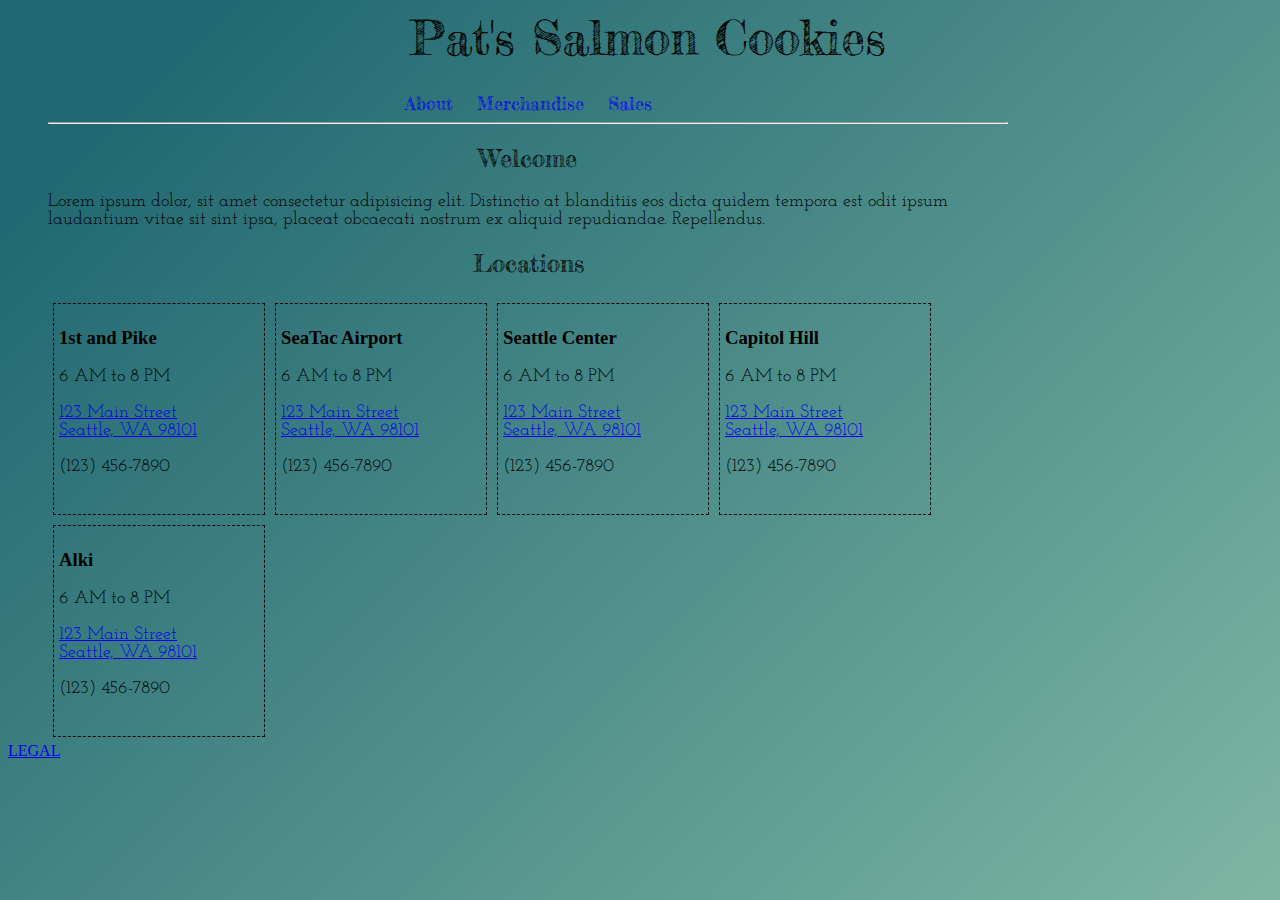
==== index.html @ 5c054ccf "completely rehauling CSS" ====
<!DOCTYPE html>
<html lang="en">
<head>
    <meta charset="UTF-8">
    <meta name="viewport" content="width=device-width, initial-scale=1.0">
    <meta http-equiv="X-UA-Compatible" content="ie=edge">
    <link href="css/style.css" rel="stylesheet">
    <link href="https://fonts.googleapis.com/css?family=Chakra+Petch|Fredericka+the+Great|Josefin+Slab|Press+Start+2P" rel="stylesheet">
    <title>CHANGE THIS TITLE LATER</title>
</head>
<body>
    <header>
        <h1>Pat's Salmon Cookies</h1>
        <hr>
        <nav>
            <a href="#">About</a>
            <a href="#">Merchandise</a>
            <a href="sales.html">Sales</a>
        </nav>
    </header>
    <main>
        <section>
            <hr>
            <h2>Welcome</h2>
            <p>Lorem ipsum dolor, sit amet consectetur adipisicing elit. Distinctio at blanditiis eos dicta quidem tempora est odit ipsum laudantium vitae sit sint ipsa, placeat obcaecati nostrum ex aliquid repudiandae. Repellendus.</p>
        </section>
        <section>
            <h2>Locations</h2>
            <div>
                <h3>1st and Pike</h3>
                <p>6 AM to 8 PM</p>
                <a href="#"><p>123 Main Street <br> Seattle, WA 98101</p></a>
                <p>(123) 456-7890</p>
            </div>
            <div>
                <h3>SeaTac Airport</h3>
                <p>6 AM to 8 PM</p>
                <a href="#"><p>123 Main Street <br> Seattle, WA 98101</p></a>
                <p>(123) 456-7890</p>
            </div>
            <div>
                <h3>Seattle Center</h3>
                <p>6 AM to 8 PM</p>
                <a href="#"><p>123 Main Street <br> Seattle, WA 98101</p></a>
                <p>(123) 456-7890</p>
            </div>
            <div>
                <h3>Capitol Hill</h3>
                <p>6 AM to 8 PM</p>
                <a href="#"><p>123 Main Street <br> Seattle, WA 98101</p></a>
                <p>(123) 456-7890</p>
            </div>
            <div>
                <h3>Alki</h3>
                <p>6 AM to 8 PM</p>
                <a href="#"><p>123 Main Street <br> Seattle, WA 98101</p></a>
                <p>(123) 456-7890</p>
            </div>
        </section>
    </main>
    <footer>
        <a href="x">LEGAL</a>
    </footer>

    <script src="js/main.js"></script>
</body>
</html>
---- css/style.css ----
body {
    height: 100%;
    width: 100%;
    background: linear-gradient(135deg, rgb(33, 104, 114) 10%, rgb(126, 182, 163) 100%);
    background-attachment: fixed;
}

header {
    width: 100%;
    margin: auto;
}

header h1 {
    font-family: 'Fredericka the Great', fantasy;
    font-size: 48px;
    font-weight: 400;
    width: 100%;
    margin: auto;
    text-align: center;
}

header nav {
    max-width: 960px;
    min-width: 480px;
    margin: auto 40px;
    text-align: center;

}
header nav a {
    /* TEXT */
    font-family: 'Fredericka the Great', fantasy;
    font-size: 18px;
    font-weight: 400;
    text-decoration: none;
    /* POSITION */
    margin: 10px;
}

header nav a:hover {
    font-weight: bold;
    text-shadow: 3px 3px 5px rgb(63, 87, 90);
}

section {
    max-width: 960px;
    min-width: 480px;
    margin: auto 40px;
}

section h2 {
    font-family: 'Fredericka the Great', fantasy;
    font-size: 24px;
    font-weight: 400;
    text-align: center;
}

section p {
    font-family: 'Josefin Slab';
    font-size: 18px;
}

section div {
    border: 1px black dashed;
    height: 200px;
    width: 200px;
    float: left;
    justify-content: center;
    border-collapse: collapse;
    margin: 5px;
    padding: 5px;
}

footer {
    clear: both;
}

header hr {
    height: 25px;
    max-width: 960px;
    min-width: 480px;
    background: url(https://i.imgur.com/3xQZcVn.png) round;
    opacity: .5;
    border: 0;
    margin: auto;
}
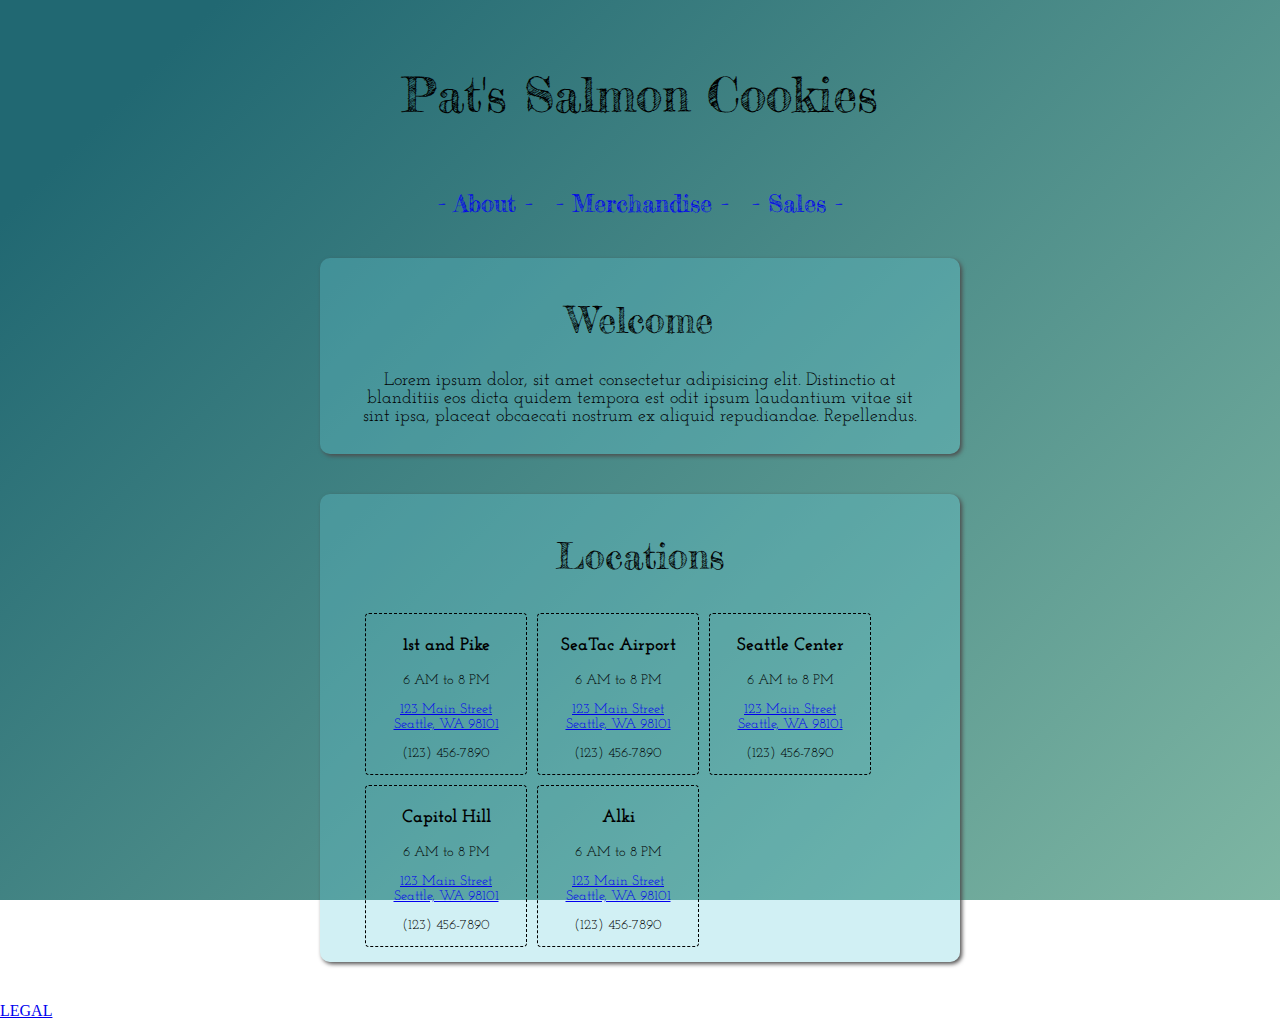
==== commit d950941b: "more css tweaks" ====
--- a/index.html
+++ b/index.html
@@ -10,21 +10,21 @@
 </head>
 <body>
     <header>
+        <hr>
         <h1>Pat's Salmon Cookies</h1>
         <hr>
         <nav>
-            <a href="#">About</a>
-            <a href="#">Merchandise</a>
-            <a href="sales.html">Sales</a>
+            <a href="#">- About -</a>
+            <a href="#">- Merchandise -</a>
+            <a href="sales.html">- Sales -</a>
         </nav>
     </header>
     <main>
         <section>
-            <hr>
             <h2>Welcome</h2>
             <p>Lorem ipsum dolor, sit amet consectetur adipisicing elit. Distinctio at blanditiis eos dicta quidem tempora est odit ipsum laudantium vitae sit sint ipsa, placeat obcaecati nostrum ex aliquid repudiandae. Repellendus.</p>
         </section>
-        <section>
+        <section class="locations">
             <h2>Locations</h2>
             <div>
                 <h3>1st and Pike</h3>
@@ -56,6 +56,8 @@
                 <a href="#"><p>123 Main Street <br> Seattle, WA 98101</p></a>
                 <p>(123) 456-7890</p>
             </div>
+            <!-- This <p> below is filler text to force the section to reach its max-width -->
+            <p id="clear-fix">Lorem ipsum dolor sit amet consectetur adipisicing elit. Tenetur animi, vero repudiandae dicta, ratione odit perferendis obcaecati ad nostrum eaque inventore facilis harum modi. Esse error rerum sit in molestias!</p>
         </section>
     </main>
     <footer>
--- a/css/style.css
+++ b/css/style.css
@@ -1,55 +1,80 @@
-body {
+html, body {
     height: 100%;
-    width: 100%;
+    max-width: 100%;
+    min-width: 606px;
+    margin: 0;
     background: linear-gradient(135deg, rgb(33, 104, 114) 10%, rgb(126, 182, 163) 100%);
     background-attachment: fixed;
 }
 
-header {
-    width: 100%;
+header, main {
+    max-width: 720px;
+    min-width: 606px;
     margin: auto;
+    text-align: center;
 }
 
 header h1 {
     font-family: 'Fredericka the Great', fantasy;
     font-size: 48px;
     font-weight: 400;
-    width: 100%;
-    margin: auto;
+    max-width: 720px;
+    min-width: 480px;
+    margin: 0px 40px;
     text-align: center;
 }
 
 header nav {
-    max-width: 960px;
+    max-width: 720px;
     min-width: 480px;
-    margin: auto 40px;
+    margin: auto;
     text-align: center;
 
 }
 header nav a {
     /* TEXT */
     font-family: 'Fredericka the Great', fantasy;
-    font-size: 18px;
+    font-size: 24px;
     font-weight: 400;
     text-decoration: none;
     /* POSITION */
     margin: 10px;
+    transition: all 0.5s ease;
 }
 
 header nav a:hover {
-    font-weight: bold;
-    text-shadow: 3px 3px 5px rgb(63, 87, 90);
+    text-shadow: 1px 1px 2px ;
+}
+
+header hr {
+    height: 25px;
+    max-width: 720px;
+    background: url(https://i.imgur.com/3xQZcVn.png) round;
+    opacity: .5;
+    border: 0;
+    margin: 20px 40px 20px 40px;
 }
 
 section {
-    max-width: 960px;
+    max-width: 720px;
     min-width: 480px;
-    margin: auto 40px;
+    margin: 40px;
+    padding-left: 40px;
+    padding-right: 40px;
+    padding-top: 10px;
+    padding-bottom: 10px;
+    background-color: rgba(104, 206, 219, 0.3);
+    border-radius: 10px;
+    box-shadow: 2px 2px 4px rgb(77, 76, 76);
+    /* CLEAR FIX */
+    content: "";
+    display: table;
+    clear: both;
 }
 
 section h2 {
     font-family: 'Fredericka the Great', fantasy;
-    font-size: 24px;
+    font-size: 36px;
     font-weight: 400;
     text-align: center;
 }
@@ -61,25 +86,38 @@
 
 section div {
     border: 1px black dashed;
-    height: 200px;
-    width: 200px;
+    border-radius: 4px;
+    height: 150px;
+    width: 150px;
     float: left;
-    justify-content: center;
-    border-collapse: collapse;
     margin: 5px;
     padding: 5px;
+    transition: all 1.5s ease;
+}
+
+.locations div:hover {
+    background-color: rgba(104, 206, 219);
+}
+
+
+section div h3 {
+    font-family: 'Josefin Slab';
+    font-size: 18px;
+    font-weight: bold;
+}
+
+section div p {
+    font-size: 14px;
+}
+
+#clear-fix {
+    display: block;
+    position: relative;
+    color: rgba(255, 255, 255, 0);
+    z-index: -1;
 }
 
 footer {
     clear: both;
 }
 
-header hr {
-    height: 25px;
-    max-width: 960px;
-    min-width: 480px;
-    background: url(https://i.imgur.com/3xQZcVn.png) round;
-    opacity: .5;
-    border: 0;
-    margin: auto;
-}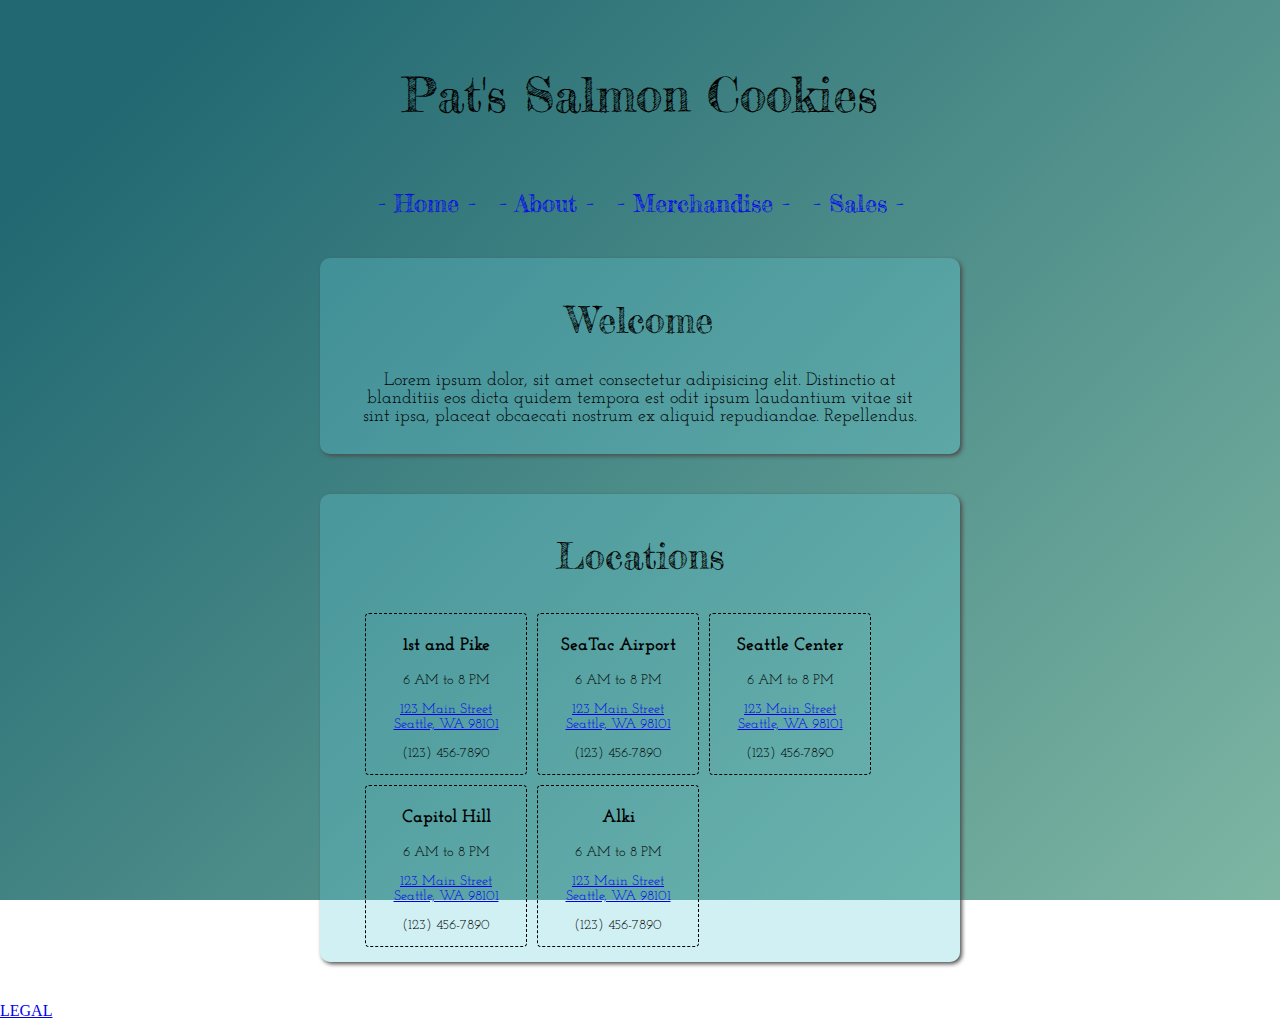
==== commit ce3a6253: "yet more tweaks, more to come" ====
--- a/index.html
+++ b/index.html
@@ -14,6 +14,7 @@
         <h1>Pat's Salmon Cookies</h1>
         <hr>
         <nav>
+            <a href="index.html">- Home -</a>
             <a href="#">- About -</a>
             <a href="#">- Merchandise -</a>
             <a href="sales.html">- Sales -</a>
@@ -29,39 +30,39 @@
             <div>
                 <h3>1st and Pike</h3>
                 <p>6 AM to 8 PM</p>
-                <a href="#"><p>123 Main Street <br> Seattle, WA 98101</p></a>
+                <a href="https://maps.google.com/"><p>123 Main Street <br> Seattle, WA 98101</p></a>
                 <p>(123) 456-7890</p>
             </div>
             <div>
                 <h3>SeaTac Airport</h3>
                 <p>6 AM to 8 PM</p>
-                <a href="#"><p>123 Main Street <br> Seattle, WA 98101</p></a>
+                <a href="https://maps.google.com/"><p>123 Main Street <br> Seattle, WA 98101</p></a>
                 <p>(123) 456-7890</p>
             </div>
             <div>
                 <h3>Seattle Center</h3>
                 <p>6 AM to 8 PM</p>
-                <a href="#"><p>123 Main Street <br> Seattle, WA 98101</p></a>
+                <a href="https://maps.google.com/"><p>123 Main Street <br> Seattle, WA 98101</p></a>
                 <p>(123) 456-7890</p>
             </div>
             <div>
                 <h3>Capitol Hill</h3>
                 <p>6 AM to 8 PM</p>
-                <a href="#"><p>123 Main Street <br> Seattle, WA 98101</p></a>
+                <a href="https://maps.google.com/"><p>123 Main Street <br> Seattle, WA 98101</p></a>
                 <p>(123) 456-7890</p>
             </div>
             <div>
                 <h3>Alki</h3>
                 <p>6 AM to 8 PM</p>
-                <a href="#"><p>123 Main Street <br> Seattle, WA 98101</p></a>
+                <a href="https://maps.google.com/"><p>123 Main Street <br> Seattle, WA 98101</p></a>
                 <p>(123) 456-7890</p>
             </div>
             <!-- This <p> below is filler text to force the section to reach its max-width -->
-            <p id="clear-fix">Lorem ipsum dolor sit amet consectetur adipisicing elit. Tenetur animi, vero repudiandae dicta, ratione odit perferendis obcaecati ad nostrum eaque inventore facilis harum modi. Esse error rerum sit in molestias!</p>
+            <p class="clear-fix">Lorem ipsum dolor sit amet consectetur adipisicing elit. Tenetur animi, vero repudiandae dicta, ratione odit perferendis obcaecati ad nostrum eaque inventore facilis harum modi. Esse error rerum sit in molestias!</p>
         </section>
     </main>
     <footer>
-        <a href="x">LEGAL</a>
+        <a href="#">LEGAL</a>
     </footer>
 
     <script src="js/main.js"></script>
--- a/css/style.css
+++ b/css/style.css
@@ -49,6 +49,7 @@
 header hr {
     height: 25px;
     max-width: 720px;
+    -moz-background: url(https://i.imgur.com/3xQZcVn.png) round;
     background: url(https://i.imgur.com/3xQZcVn.png) round;
     opacity: .5;
     border: 0;
@@ -110,7 +111,71 @@
     font-size: 14px;
 }
 
-#clear-fix {
+/* ======
+   TABLES
+   ======*/
+
+   table {
+    border: 1px black solid;
+    margin: auto;
+}
+
+td {
+    font-family: 'Chakra Petch';
+    text-align: center;
+    border: 1px black solid;
+    border-collapse: collapse;
+}
+
+th {
+    font-family: 'Josefin Slab';
+    font-weight: 400;
+}
+
+tr {
+    transition: all 2.5s ease;
+}
+
+tbody tr:hover, tfoot tr:hover { /* Excludes thead from highlighting */
+    background-color: rgb(164, 253, 246);
+}
+
+/*=====
+  FORMS
+  =====*/
+
+form {
+    max-width: 500px;
+    min-width: 300px;
+    margin: 30px auto;
+    padding: 1em;
+    border-radius: 10px;
+    background-color: rgba(98, 98, 98, 0.109);
+}
+
+legend {
+    font-family: 'Fredericka the Great';
+    /* font-weight used to keep Google Font in header from appearing bold */
+    font-weight: 400;
+    font-size: 24px;
+    text-align: center;
+    margin-bottom: 20px;
+}
+
+label, form p {
+    font-family: 'Josefin Slab'; 
+}
+
+input {
+    background-color: rgba(154, 187, 176, 0.561);
+    border-radius: 5px;
+}
+
+.number-input {
+    width: 50px;
+}
+
+.clear-fix {
     display: block;
     position: relative;
     color: rgba(255, 255, 255, 0);
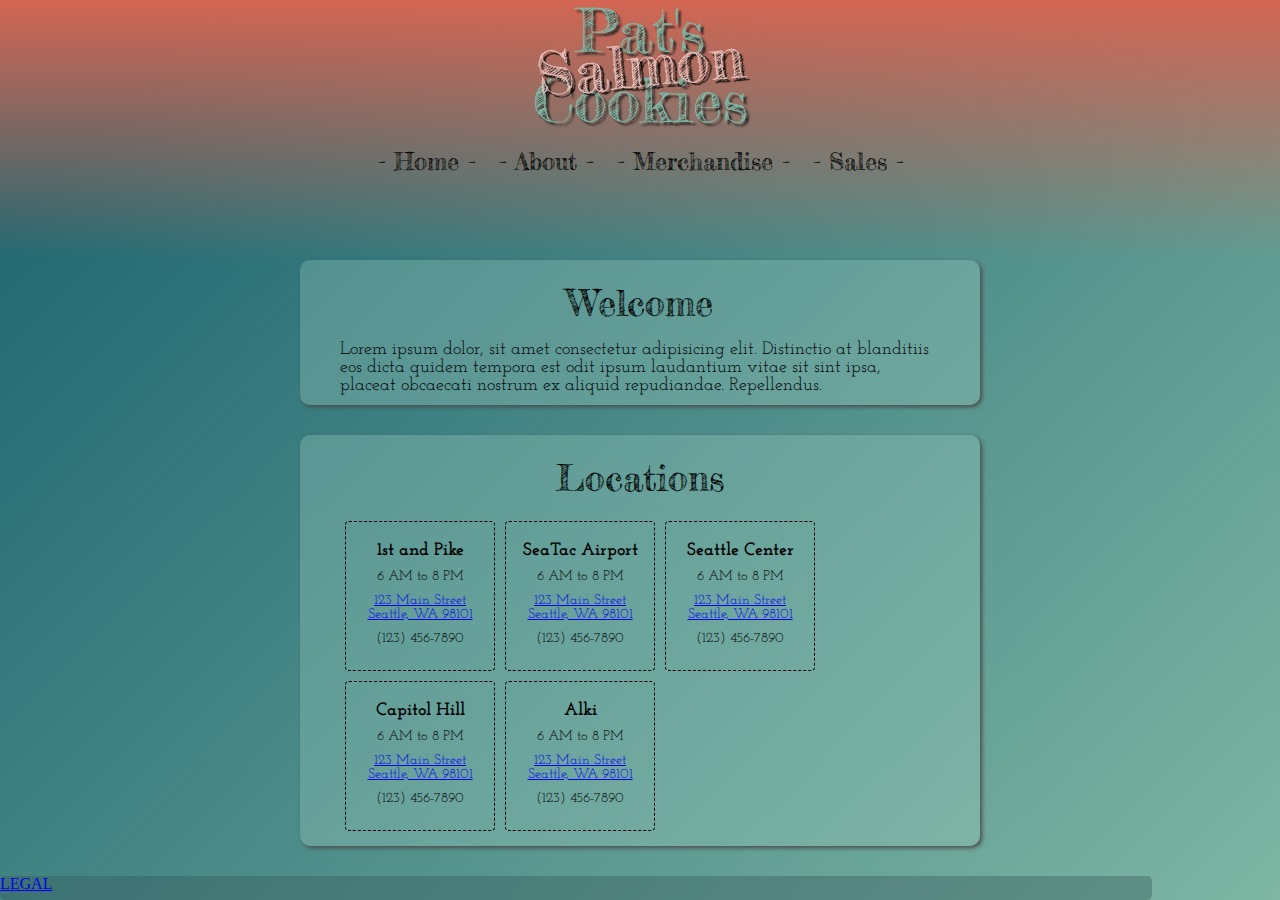
==== commit d1e8d253: "completed index.html header, working on sections" ====
--- a/index.html
+++ b/index.html
@@ -4,15 +4,16 @@
     <meta charset="UTF-8">
     <meta name="viewport" content="width=device-width, initial-scale=1.0">
     <meta http-equiv="X-UA-Compatible" content="ie=edge">
-    <link href="css/style.css" rel="stylesheet">
+    <link rel="stylesheet" href="reset.css">
+    <link rel="stylesheet" href="css/style.css">
     <link href="https://fonts.googleapis.com/css?family=Chakra+Petch|Fredericka+the+Great|Josefin+Slab|Press+Start+2P" rel="stylesheet">
     <title>CHANGE THIS TITLE LATER</title>
 </head>
 <body>
     <header>
-        <hr>
-        <h1>Pat's Salmon Cookies</h1>
-        <hr>
+        <h1 class="green">Pat's</h1>
+        <h1 class="pink" id="tilt">Salmon</h1>
+        <h1 class="green">Cookies</h1>
         <nav>
             <a href="index.html">- Home -</a>
             <a href="#">- About -</a>
--- a/css/style.css
+++ b/css/style.css
@@ -7,45 +7,59 @@
     background-attachment: fixed;
 }
 
-header, main {
-    max-width: 720px;
-    min-width: 606px;
-    margin: auto;
-    text-align: center;
+header {
+    height: 260px;
+    background:linear-gradient(rgb(212, 102, 83), rgb(212, 102, 83, 0));
 }
 
 header h1 {
+    font-family: "Fredericka the Great", Fantasy;
+    font-size: 60px;
+    text-align: center;
+    text-shadow: 3px 3px 2px rgb(41, 40, 40);
+}
+
+.green {
+    color: rgb(126, 182, 163);
+}
+
+.pink {
+color: rgb(228, 187, 180);
+}
+
+#tilt {
+    float: center;
+    margin: auto;
+    transform: rotate(-5deg);
+    line-height: 10px;
+    text-shadow: 3px 3px 1px rgb(17, 17, 17); 
+}
+
+header nav {
+    position: relative;
+    top: 20px;
+    max-width: 720px;
+    min-width: 480px;
+    margin: auto;
+    text-align: center;
+}
+
+header nav a {
     font-family: 'Fredericka the Great', fantasy;
-    font-size: 48px;
-    font-weight: 400;
-    max-width: 720px;
-    min-width: 480px;
-    margin: 0px 40px;
-    text-align: center;
-}
-
-header nav {
-    max-width: 720px;
-    min-width: 480px;
-    margin: auto;
-    text-align: center;
-
-}
-header nav a {
-    /* TEXT */
-    font-family: 'Fredericka the Great', fantasy;
+    color: black;
     font-size: 24px;
     font-weight: 400;
     text-decoration: none;
-    /* POSITION */
     margin: 10px;
-    transition: all 0.5s ease;
+    transition: all 1s ease;
 }
 
 header nav a:hover {
-    text-shadow: 1px 1px 2px ;
-}
-
+    text-shadow: 1px 1px 1px ;
+    color: white;
+}
+
+/*
 header hr {
     height: 25px;
     max-width: 720px;
@@ -54,17 +68,22 @@
     opacity: .5;
     border: 0;
     margin: 20px 40px 20px 40px;
+} */
+
+main {
+    max-width: 720px;
+    min-width: 606px;
+    margin: auto;
 }
 
 section {
     max-width: 720px;
-    min-width: 480px;
-    margin: 40px;
-    padding-left: 40px;
-    padding-right: 40px;
-    padding-top: 10px;
-    padding-bottom: 10px;
-    background-color: rgba(104, 206, 219, 0.3);
+    min-width: 200px;
+    margin-bottom: 30px;
+    margin-left: 20px;
+    margin-right: 20px;
+    padding: 10px 40px;
+    background-color: rgba(164, 209, 194, 0.3);
     border-radius: 10px;
     box-shadow: 2px 2px 4px rgb(77, 76, 76);
     /* CLEAR FIX */
@@ -78,6 +97,7 @@
     font-size: 36px;
     font-weight: 400;
     text-align: center;
+    margin: 15px 0 20px 0;
 }
 
 section p {
@@ -87,28 +107,44 @@
 
 section div {
     border: 1px black dashed;
+    text-align: center;
     border-radius: 4px;
     height: 150px;
     width: 150px;
     float: left;
     margin: 5px;
-    padding: 5px;
+    padding: 20px 0 0 0;
+    box-sizing: border-box;
     transition: all 1.5s ease;
 }
 
 .locations div:hover {
-    background-color: rgba(104, 206, 219);
+    background-color: rgba(162, 223, 203, 0.61);
 }
 
 
 section div h3 {
+    display: inline-block;
+    top: 5px;
+    margin-bottom: 10px;
     font-family: 'Josefin Slab';
     font-size: 18px;
     font-weight: bold;
 }
 
-section div p {
+section div p, section div a {
     font-size: 14px;
+    margin-bottom: 10px;
+}
+
+footer {
+    position: absolute;
+    bottom: 0;
+    height: 24px;
+    width: 90%;
+    margin: auto;
+    border-radius: 5px;
+    background-color: rgba(54, 85, 88, 0.384);
 }
 
 /* ======
@@ -133,11 +169,11 @@
 }
 
 tr {
-    transition: all 2.5s ease;
+    transition: all 1.75s ease;
 }
 
 tbody tr:hover, tfoot tr:hover { /* Excludes thead from highlighting */
-    background-color: rgb(164, 253, 246);
+    background-color: rgba(162, 223, 203, 0.61);
 }
 
 /*=====
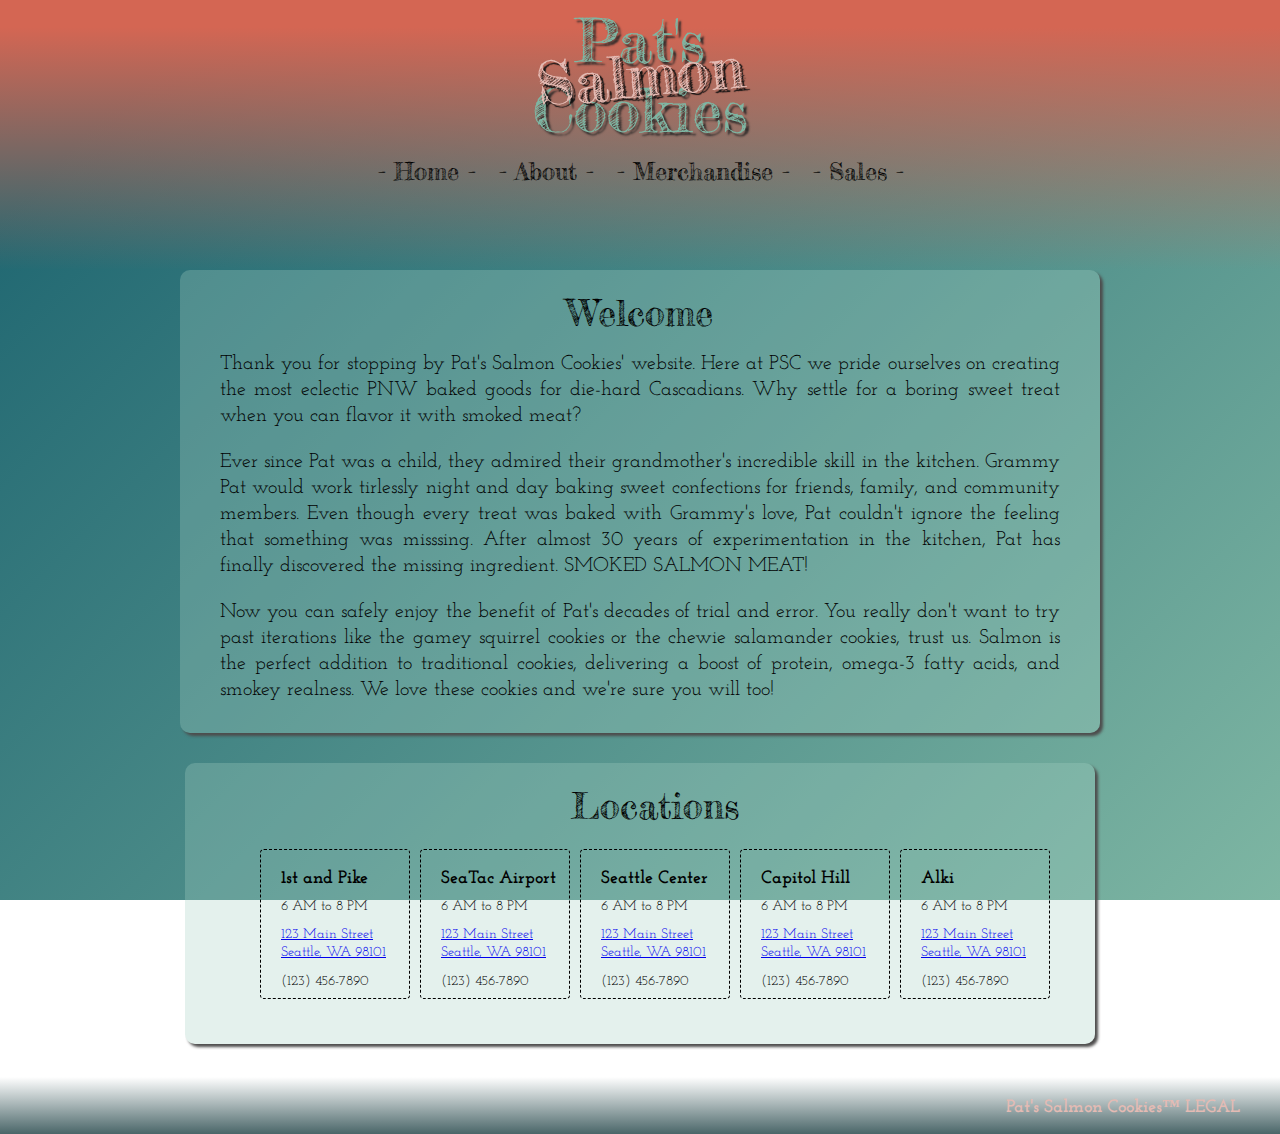
==== commit 4815715b: "working on sales tables" ====
--- a/index.html
+++ b/index.html
@@ -24,7 +24,9 @@
     <main>
         <section>
             <h2>Welcome</h2>
-            <p>Lorem ipsum dolor, sit amet consectetur adipisicing elit. Distinctio at blanditiis eos dicta quidem tempora est odit ipsum laudantium vitae sit sint ipsa, placeat obcaecati nostrum ex aliquid repudiandae. Repellendus.</p>
+            <p>Thank you for stopping by Pat's Salmon Cookies' website. Here at PSC we pride ourselves on creating the most eclectic PNW baked goods for die-hard Cascadians. Why settle for a boring sweet treat when you can flavor it with smoked meat?</p>
+            <p>Ever since Pat was a child, they admired their grandmother's incredible skill in the kitchen. Grammy Pat would work tirlessly night and day baking sweet confections for friends, family, and community members. Even though every treat was baked with Grammy's love, Pat couldn't ignore the feeling that something was misssing. After almost 30 years of experimentation in the kitchen, Pat has finally discovered the missing ingredient. SMOKED SALMON MEAT!</p>
+            <p>Now you can safely enjoy the benefit of Pat's decades of trial and error. You really don't want to try past iterations like the gamey squirrel cookies or the chewie salamander cookies, trust us. Salmon is the perfect addition to traditional cookies, delivering a boost of protein, omega-3 fatty acids, and smokey realness. We love these cookies and we're sure you will too!</p>
         </section>
         <section class="locations">
             <h2>Locations</h2>
@@ -59,11 +61,11 @@
                 <p>(123) 456-7890</p>
             </div>
             <!-- This <p> below is filler text to force the section to reach its max-width -->
-            <p class="clear-fix">Lorem ipsum dolor sit amet consectetur adipisicing elit. Tenetur animi, vero repudiandae dicta, ratione odit perferendis obcaecati ad nostrum eaque inventore facilis harum modi. Esse error rerum sit in molestias!</p>
+            <p class="clear-fix">                                                                                                                                                                                                                                                         </p>
         </section>
     </main>
     <footer>
-        <a href="#">LEGAL</a>
+        <a href="#">Pat's Salmon Cookies&#8482 LEGAL</a>
     </footer>
 
     <script src="js/main.js"></script>
--- a/css/style.css
+++ b/css/style.css
@@ -9,7 +9,8 @@
 
 header {
     height: 260px;
-    background:linear-gradient(rgb(212, 102, 83), rgb(212, 102, 83, 0));
+    background:linear-gradient(rgb(212, 102, 83) 10%, rgb(212, 102, 83, 0));
+    padding-top: 10px;
 }
 
 header h1 {
@@ -24,7 +25,12 @@
 }
 
 .pink {
-color: rgb(228, 187, 180);
+    color: rgb(228, 187, 180);
+}
+
+.sales-header {
+    margin-top: 39px;
+    margin-bottom: 30px;
 }
 
 #tilt {
@@ -48,10 +54,9 @@
     font-family: 'Fredericka the Great', fantasy;
     color: black;
     font-size: 24px;
-    font-weight: 400;
     text-decoration: none;
     margin: 10px;
-    transition: all 1s ease;
+    transition: all .75s ease;
 }
 
 header nav a:hover {
@@ -71,25 +76,21 @@
 } */
 
 main {
-    max-width: 720px;
-    min-width: 606px;
-    margin: auto;
+    max-width: 100%;
 }
 
 section {
-    max-width: 720px;
+    max-width: 840px;
     min-width: 200px;
-    margin-bottom: 30px;
-    margin-left: 20px;
-    margin-right: 20px;
+    margin: 0 auto 30px auto;
     padding: 10px 40px;
     background-color: rgba(164, 209, 194, 0.3);
     border-radius: 10px;
-    box-shadow: 2px 2px 4px rgb(77, 76, 76);
-    /* CLEAR FIX */
+    box-shadow: 3px 3px 3px rgb(77, 76, 76);
     content: "";
     display: table;
     clear: both;
+    z-index: 1;
 }
 
 section h2 {
@@ -102,32 +103,38 @@
 
 section p {
     font-family: 'Josefin Slab';
-    font-size: 18px;
+    font-size: 20px;
+    margin-bottom: 20px;
+    line-height: 1.3em;
+    text-align: justify;
 }
 
 section div {
     border: 1px black dashed;
-    text-align: center;
     border-radius: 4px;
     height: 150px;
     width: 150px;
     float: left;
     margin: 5px;
-    padding: 20px 0 0 0;
+    padding: 20px 0 0 20px;
     box-sizing: border-box;
     transition: all 1.5s ease;
 }
 
+.locations {
+    padding-left: 70px;
+    padding-bottom: 40px;
+}
+
 .locations div:hover {
     background-color: rgba(162, 223, 203, 0.61);
 }
-
 
 section div h3 {
     display: inline-block;
     top: 5px;
     margin-bottom: 10px;
-    font-family: 'Josefin Slab';
+    font-family: 'Josefin Slab', serif;
     font-size: 18px;
     font-weight: bold;
 }
@@ -138,13 +145,23 @@
 }
 
 footer {
-    position: absolute;
     bottom: 0;
-    height: 24px;
-    width: 90%;
-    margin: auto;
-    border-radius: 5px;
-    background-color: rgba(54, 85, 88, 0.384);
+    height: 60px;
+    width: 100%;
+    margin: auto;
+    background:linear-gradient(rgb(0, 0, 0, 0) 5%, rgba(54, 85, 88, .9));
+}
+
+footer a {
+    margin-top: 25px;
+    margin-right: 40px;
+    float: right;
+    font-family: 'Josefin Slab', serif;
+    font-size: 18px;
+    font-weight: bold;
+    text-align: center;
+    text-decoration: none;
+    color: rgb(228, 187, 180);
 }
 
 /* ======
@@ -157,6 +174,7 @@
 }
 
 td {
+    vertical-align: middle;
     font-family: 'Chakra Petch';
     text-align: center;
     border: 1px black solid;
@@ -164,6 +182,8 @@
 }
 
 th {
+    height: 40px;
+    vertical-align: middle;
     font-family: 'Josefin Slab';
     font-weight: 400;
 }
@@ -172,7 +192,7 @@
     transition: all 1.75s ease;
 }
 
-tbody tr:hover, tfoot tr:hover { /* Excludes thead from highlighting */
+tbody tr:hover, tfoot tr:hover {
     background-color: rgba(162, 223, 203, 0.61);
 }
 
@@ -191,8 +211,6 @@
 
 legend {
     font-family: 'Fredericka the Great';
-    /* font-weight used to keep Google Font in header from appearing bold */
-    font-weight: 400;
     font-size: 24px;
     text-align: center;
     margin-bottom: 20px;
@@ -215,7 +233,7 @@
     display: block;
     position: relative;
     color: rgba(255, 255, 255, 0);
-    z-index: -1;
+    z-index: -2;
 }
 
 footer {
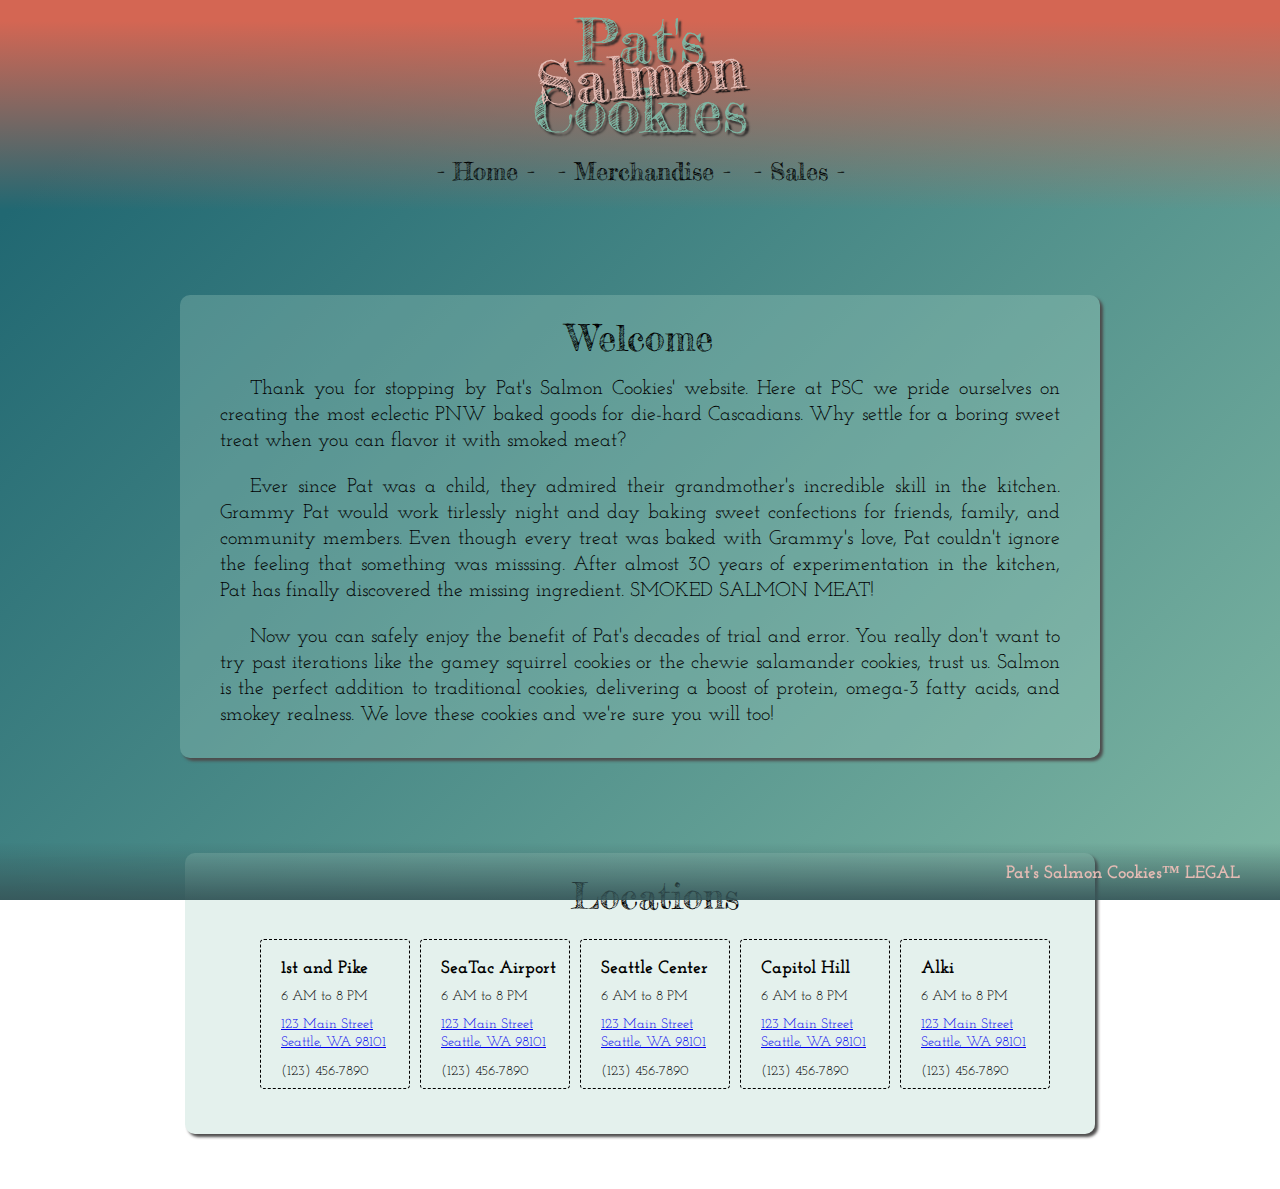
==== commit cbea8809: "index, sales, and legal pages good to go" ====
--- a/index.html
+++ b/index.html
@@ -4,9 +4,8 @@
     <meta charset="UTF-8">
     <meta name="viewport" content="width=device-width, initial-scale=1.0">
     <meta http-equiv="X-UA-Compatible" content="ie=edge">
-    <link rel="stylesheet" href="reset.css">
+    <link rel="stylesheet" href="css/reset.css">
     <link rel="stylesheet" href="css/style.css">
-    <link href="https://fonts.googleapis.com/css?family=Chakra+Petch|Fredericka+the+Great|Josefin+Slab|Press+Start+2P" rel="stylesheet">
     <title>CHANGE THIS TITLE LATER</title>
 </head>
 <body>
@@ -16,18 +15,19 @@
         <h1 class="green">Cookies</h1>
         <nav>
             <a href="index.html">- Home -</a>
-            <a href="#">- About -</a>
             <a href="#">- Merchandise -</a>
             <a href="sales.html">- Sales -</a>
         </nav>
     </header>
+    <hr>
     <main>
-        <section>
+        <section id="welcome">
             <h2>Welcome</h2>
             <p>Thank you for stopping by Pat's Salmon Cookies' website. Here at PSC we pride ourselves on creating the most eclectic PNW baked goods for die-hard Cascadians. Why settle for a boring sweet treat when you can flavor it with smoked meat?</p>
             <p>Ever since Pat was a child, they admired their grandmother's incredible skill in the kitchen. Grammy Pat would work tirlessly night and day baking sweet confections for friends, family, and community members. Even though every treat was baked with Grammy's love, Pat couldn't ignore the feeling that something was misssing. After almost 30 years of experimentation in the kitchen, Pat has finally discovered the missing ingredient. SMOKED SALMON MEAT!</p>
             <p>Now you can safely enjoy the benefit of Pat's decades of trial and error. You really don't want to try past iterations like the gamey squirrel cookies or the chewie salamander cookies, trust us. Salmon is the perfect addition to traditional cookies, delivering a boost of protein, omega-3 fatty acids, and smokey realness. We love these cookies and we're sure you will too!</p>
         </section>
+        <hr>
         <section class="locations">
             <h2>Locations</h2>
             <div>
@@ -63,9 +63,10 @@
             <!-- This <p> below is filler text to force the section to reach its max-width -->
             <p class="clear-fix">                                                                                                                                                                                                                                                         </p>
         </section>
+        <hr>
     </main>
     <footer>
-        <a href="#">Pat's Salmon Cookies&#8482 LEGAL</a>
+        <a href="legal.html">Pat's Salmon Cookies&#8482 LEGAL</a>
     </footer>
 
     <script src="js/main.js"></script>
--- a/css/style.css
+++ b/css/style.css
@@ -1,14 +1,17 @@
+@import url('https://fonts.googleapis.com/css?family=Chakra+Petch|Fredericka+the+Great|Josefin+Slab|Press+Start+2P');
+
 html, body {
     height: 100%;
     max-width: 100%;
     min-width: 606px;
     margin: 0;
+    padding-bottom: 240px;
     background: linear-gradient(135deg, rgb(33, 104, 114) 10%, rgb(126, 182, 163) 100%);
     background-attachment: fixed;
 }
 
 header {
-    height: 260px;
+    height: 200px;
     background:linear-gradient(rgb(212, 102, 83) 10%, rgb(212, 102, 83, 0));
     padding-top: 10px;
 }
@@ -26,6 +29,10 @@
 
 .pink {
     color: rgb(228, 187, 180);
+}
+
+.red {
+    color: rgb(250, 39, 39);
 }
 
 .sales-header {
@@ -64,16 +71,16 @@
     color: white;
 }
 
-/*
-header hr {
+
+hr {
     height: 25px;
     max-width: 720px;
-    -moz-background: url(https://i.imgur.com/3xQZcVn.png) round;
-    background: url(https://i.imgur.com/3xQZcVn.png) round;
+    -moz-background: url('https://i.imgur.com/3xQZcVn.png') round;
+    background: url('https://i.imgur.com/3xQZcVn.png') round;
     opacity: .5;
     border: 0;
-    margin: 20px 40px 20px 40px;
-} */
+    margin: 20px auto 40px auto;
+}
 
 main {
     max-width: 100%;
@@ -109,6 +116,10 @@
     text-align: justify;
 }
 
+#welcome p {
+    text-indent: 30px;
+}
+
 section div {
     border: 1px black dashed;
     border-radius: 4px;
@@ -145,6 +156,7 @@
 }
 
 footer {
+    position: fixed;
     bottom: 0;
     height: 60px;
     width: 100%;
@@ -183,6 +195,7 @@
 
 th {
     height: 40px;
+    padding: 5px 10px;
     vertical-align: middle;
     font-family: 'Josefin Slab';
     font-weight: 400;
@@ -205,24 +218,37 @@
     min-width: 300px;
     margin: 30px auto;
     padding: 1em;
+    text-align: center;
+}
+
+fieldset {
+    border: 1px black dashed;
     border-radius: 10px;
-    background-color: rgba(98, 98, 98, 0.109);
+    padding: 10px;
 }
 
 legend {
-    font-family: 'Fredericka the Great';
+    font-family: 'Fredericka the Great', fantasy;
     font-size: 24px;
     text-align: center;
     margin-bottom: 20px;
 }
 
 label, form p {
-    font-family: 'Josefin Slab'; 
+    font-family: 'Josefin Slab', sans-serif; 
+    text-align: center;
+    margin-top: 20px;
 }
 
 input {
-    background-color: rgba(154, 187, 176, 0.561);
+    background-color: rgba(162, 223, 203, 0.61);
     border-radius: 5px;
+}
+
+button {
+    margin-top: 30px;
+    font-family: 'Josefin Slab', sans-serif;
+    font-weight: bold;
 }
 
 .number-input {
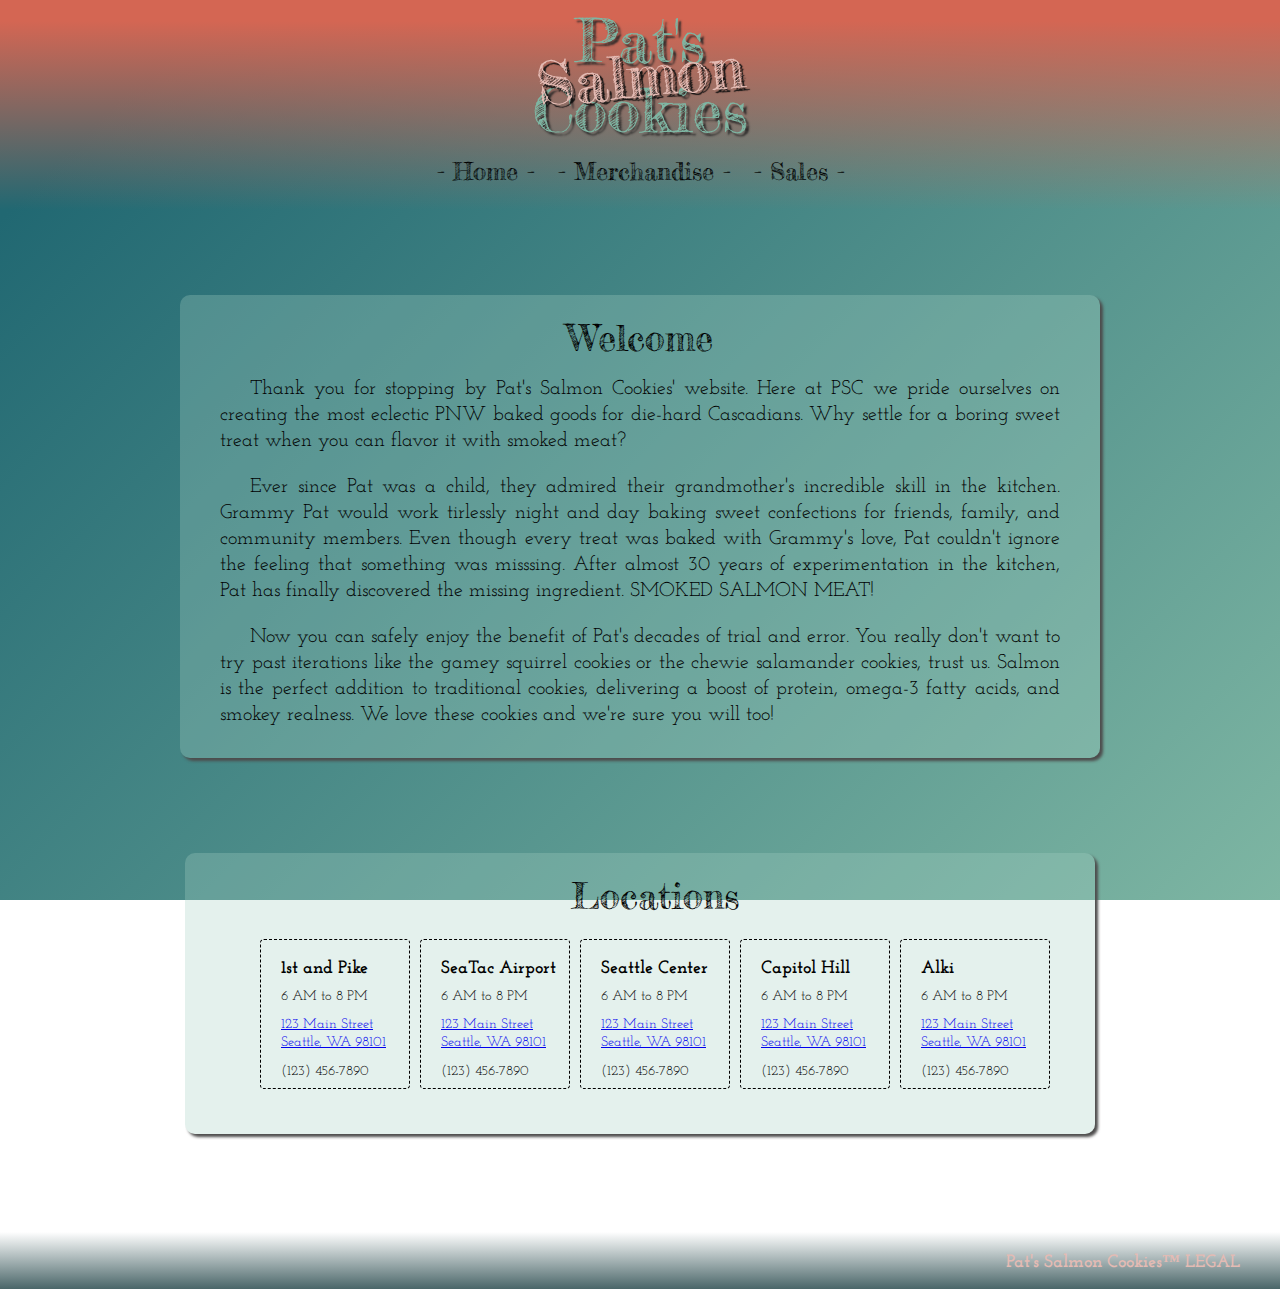
==== commit e7291451: "added merch promo gallery" ====
--- a/index.html
+++ b/index.html
@@ -15,7 +15,7 @@
         <h1 class="green">Cookies</h1>
         <nav>
             <a href="index.html">- Home -</a>
-            <a href="#">- Merchandise -</a>
+            <a href="merch.html">- Merchandise -</a>
             <a href="sales.html">- Sales -</a>
         </nav>
     </header>
--- a/css/style.css
+++ b/css/style.css
@@ -88,7 +88,7 @@
 
 section {
     max-width: 840px;
-    min-width: 200px;
+    min-width: 400px;
     margin: 0 auto 30px auto;
     padding: 10px 40px;
     background-color: rgba(164, 209, 194, 0.3);
@@ -155,12 +155,25 @@
     margin-bottom: 10px;
 }
 
+#gallery img {
+    display: block;
+    width: 200px;
+    border-radius: 50%;
+    margin: 25px auto;
+    filter: grayscale(1);
+    transition: all 1.5s ease;
+}
+
+#gallery img:hover {
+    filter: none;
+    width: 300px;
+}
+
 footer {
-    position: fixed;
+    position: relative;
     bottom: 0;
     height: 60px;
     width: 100%;
-    margin: auto;
     background:linear-gradient(rgb(0, 0, 0, 0) 5%, rgba(54, 85, 88, .9));
 }
 
@@ -262,7 +275,3 @@
     z-index: -2;
 }
 
-footer {
-    clear: both;
-}
-
